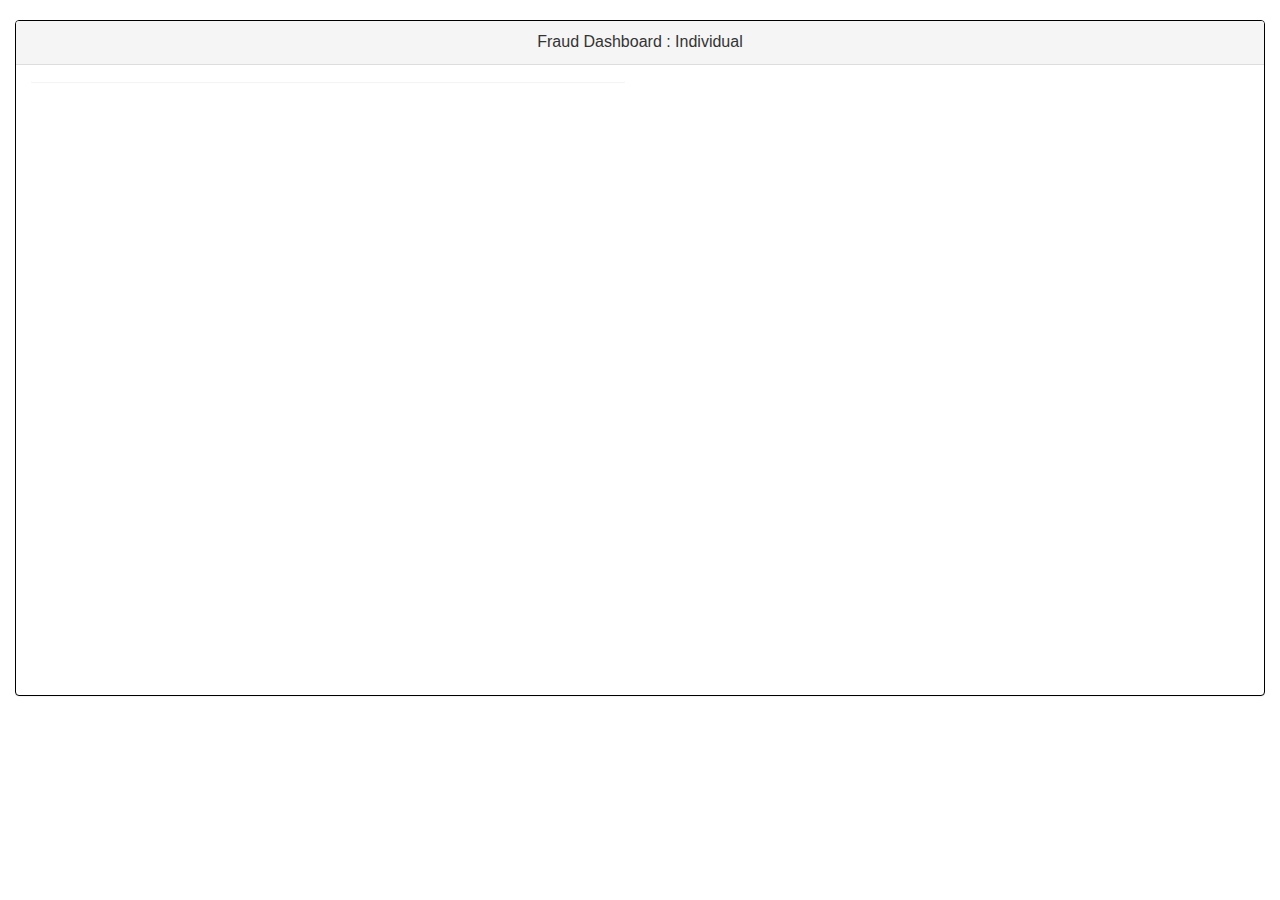
==== FraudDashboard.html @ b9a2c2d8 "Add files via upload" ====
<!DOCTYPE html>
<html>
<head>
<meta charset="ISO-8859-1">
<title>Fraud Dashboard : Individual</title>
<script src="https://ajax.googleapis.com/ajax/libs/jquery/1.12.2/jquery.min.js"></script>
<link rel="stylesheet" href="https://maxcdn.bootstrapcdn.com/bootstrap/3.3.7/css/bootstrap.min.css">
<link rel="stylesheet" href="css/bootstrap.min.css">
<link rel="stylesheet" href="css/style.css">
<link rel="stylesheet" href="css/tabstyle.css">
 <script src="js/highcharts.js"></script>
<script src="js/exporting.js"></script>
<script src="js/amcharts/amcharts.js"></script>
<script src="js/amcharts/pie.js"></script>
<script src="js/amcharts/serial.js"></script>
<script src="js/amcharts/themes/light.js"></script> 
<link rel="shortcut icon" href="">
<script>

var dataPoints2 = [];
var dataPoints = [];
var json=null;
var param=null;
var getUrlParameter = function getUrlParameter(sParam) {
	    var sPageURL = decodeURIComponent(window.location.search.substring(1)),
	        sURLVariables = sPageURL.split('&'),
	        sParameterName,
	        i;

	    for (i = 0; i < sURLVariables.length; i++) {
	        sParameterName = sURLVariables[i].split('=');

	        if (sParameterName[0] === sParam) {
	            return sParameterName[1] === undefined ? true : sParameterName[1];
	        }
	    }
	};
	param=getUrlParameter('key');
	json="http://" + location.hostname +":8080/FraudDetection/rest/searchcandidate/details?email="+param;
	$.getJSON(json, function(data) {
		var array=[];
			var i=0;
		$.each(data, function(key, val) {
			 $.each(val, function(k, v){
			  array[i]=v;
			   i++;
			 });
			 var ul=$("<ul></ul>");
			 $("<li><b>First Name</b>:"+array[2]+"</li>").appendTo(ul);
			 $("<li><b>Last Name</b>:"+array[3]+"</li>").appendTo(ul);
			 $("<li><b>Email</b>: "+ array[1] +"</li>").appendTo(ul);
			 $("<li><b>Date Of Birth</b>:"+ array[4] +"</li>").appendTo(ul);
			 $("<li><b>PhoneNo</b>:"+array[13]+"</li>").appendTo(ul);
			 $("<li><b>Resident Since:</b>"+ array[6] +" "+ array[7] +"</li>").appendTo(ul);
			 $("<li><b>Current Address</b>:"+ array[8] +" "+ array[9] +"<br>"+ array[10] +","+ array[12] +"<br><b>Pin:</b>"+ array[11] +"</li>").appendTo(ul);
			 ul.appendTo("#personaldetails");
			
		});
	}); 
	var piechartjson="http://" + location.hostname +":8080/FraudDetection/rest/searchcandidate/category?email="+param;
	$.getJSON(piechartjson, function (data) {

		var array1=[];
		var i=0;
		$.each(data, function(key, val) {
			 $.each(val, function(k, v){
			  array1[i]=v;
			   i++;
			 });
			 dataPoints2.push({ "category":array1[0],"count": array1[1] });
			 i=0;
		});
		var chartData = dataPoints2;			
		var chart = new AmCharts.AmPieChart();
		chart.valueField = "count";
		chart.titleField = "category"; 
		chart.dataProvider = chartData;
		chart.outlineAlpha = 0.4;
		chart.depth3D = 15;
		chart.balloonText = "[[title]]<br><span style='font-size:10px'><b>[[value]]</b> ([[percents]]%)</span>"; 
		chart.angle = 30;
		chart.write("chartdiv");
		
	});  
	var barchartjson="http://" + location.hostname +":8080/FraudDetection/rest/searchcandidate/categoryscore?email="+param;
	$.getJSON(barchartjson, function (data) {

		var array1=[];
		var i=0;
		$.each(data, function(key, val) {
			 $.each(val, function(k, v){
			  array1[i]=v;
			   i++;
			 });
			 dataPoints.push({ "category":array1[0],"count": array1[1] });
			 i=0;
		});
		var chartData2 = dataPoints;
		var chart = new AmCharts.AmSerialChart();
		chart.categoryField = "category";
		chart.dataProvider = chartData2;
		chart.depth3D = 20;
		chart.angle = 30;	
		chart.rotate = true;
		var graph = new AmCharts.AmGraph();
		graph.valueField = "count";
		graph.type = "column";
		graph.fillAlphas = 1;
		graph.lineAlpha =0.2;
		chart.addGraph(graph);
					
		chart.write("barchart");
	});
	
	
	
</script>
<style>
#chartdiv {
  width: 100%;
  height: 500px;
}			
#barchart {
  width: 100%;
  height: 300px;
}										
</style>
</head>
<body>
<div style="margin-top:20px;" class="mainbox col-md-12 ">
	<div class="panel panel-default" style="border-color:black">
		<div class="panel-heading  text-center">
                            <div class="panel-title">Fraud Dashboard : Individual</div>
        </div>
        <div class="panel-body" style="border-color:black">
        	<div class="row">
        		
        			<div class="col-md-6">
        				<div class="panel panel-default" style="border-color:white;">
        					<div class="panel-body"  id="relative" style="padding:0px;" >
		        				<div id="personaldetails"></div>
		        			</div>
        				</div>
        			</div>
        			<div class="col-md-6">
        				<div id="barchart" style="border-color:black;"></div>
        			</div>
        			
        		
        	</div>
        	<div class="row">
        	<div id="chartdiv" style="height: 300px;border-color:black;"></div>
        	</div>
        </div>
	</div>
	
	
</div>
</body>
</html>
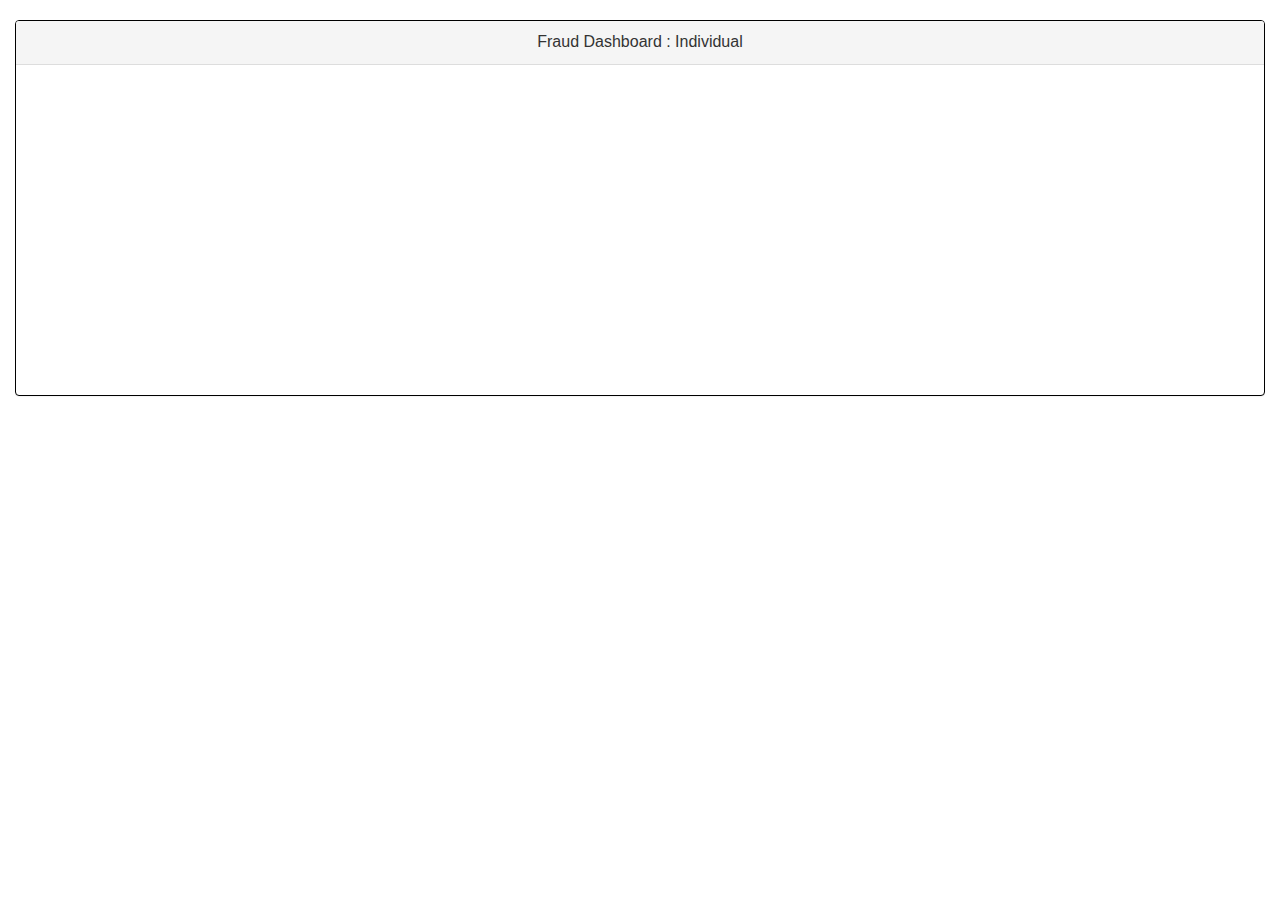
==== commit d53f8189: "Add files via upload" ====
--- a/FraudDashboard.html
+++ b/FraudDashboard.html
@@ -50,10 +50,12 @@
 			 $("<li><b>Last Name</b>:"+array[3]+"</li>").appendTo(ul);
 			 $("<li><b>Email</b>: "+ array[1] +"</li>").appendTo(ul);
 			 $("<li><b>Date Of Birth</b>:"+ array[4] +"</li>").appendTo(ul);
-			 $("<li><b>PhoneNo</b>:"+array[13]+"</li>").appendTo(ul);
-			 $("<li><b>Resident Since:</b>"+ array[6] +" "+ array[7] +"</li>").appendTo(ul);
-			 $("<li><b>Current Address</b>:"+ array[8] +" "+ array[9] +"<br>"+ array[10] +","+ array[12] +"<br><b>Pin:</b>"+ array[11] +"</li>").appendTo(ul);
-			 ul.appendTo("#personaldetails");
+			 ul.appendTo("#info1");
+			 var ul1=$("<ul></ul>");
+			 $("<li><b>PhoneNo</b>:"+array[13]+"</li>").appendTo(ul1);
+			 $("<li><b>Resident Since:</b>"+ array[6] +" "+ array[7] +"</li>").appendTo(ul1);
+			 $("<li><b>Current Address</b>:"+ array[8] +" "+ array[9] +"<br>"+ array[10] +","+ array[12] +"<br><b>Pin:</b>"+ array[11] +"</li>").appendTo(ul1);
+			 ul1.appendTo("#info2");
 			
 		});
 	}); 
@@ -102,8 +104,10 @@
 		chart.depth3D = 20;
 		chart.angle = 30;	
 		chart.rotate = true;
+		chart.color= "#b71c1c"
 		var graph = new AmCharts.AmGraph();
 		graph.valueField = "count";
+		graph.balloonText = "Fraud Score in [[category]]: [[value]]"
 		graph.type = "column";
 		graph.fillAlphas = 1;
 		graph.lineAlpha =0.2;
@@ -123,7 +127,14 @@
 #barchart {
   width: 100%;
   height: 300px;
-}										
+}	
+.personalinfo{
+  position: absolute;
+    top: 70px;
+    right: 350px;
+   ;
+  
+}									
 </style>
 </head>
 <body>
@@ -134,22 +145,16 @@
         </div>
         <div class="panel-body" style="border-color:black">
         	<div class="row">
-        		
-        			<div class="col-md-6">
-        				<div class="panel panel-default" style="border-color:white;">
-        					<div class="panel-body"  id="relative" style="padding:0px;" >
-		        				<div id="personaldetails"></div>
-		        			</div>
-        				</div>
-        			</div>
-        			<div class="col-md-6">
-        				<div id="barchart" style="border-color:black;"></div>
-        			</div>
-        			
-        		
+        		<div id="info1"></div>	
+        		<div id="info2" class="personalinfo"></div>
         	</div>
         	<div class="row">
-        	<div id="chartdiv" style="height: 300px;border-color:black;"></div>
+        	<div class="col-md-6">
+        		<div id="barchart" style="border-color:black;"></div>
+        	</div>
+        	<div class="col-md-6">
+        		<div id="chartdiv" style="height: 300px;border-color:black;"></div>
+        	</div>
         	</div>
         </div>
 	</div>
